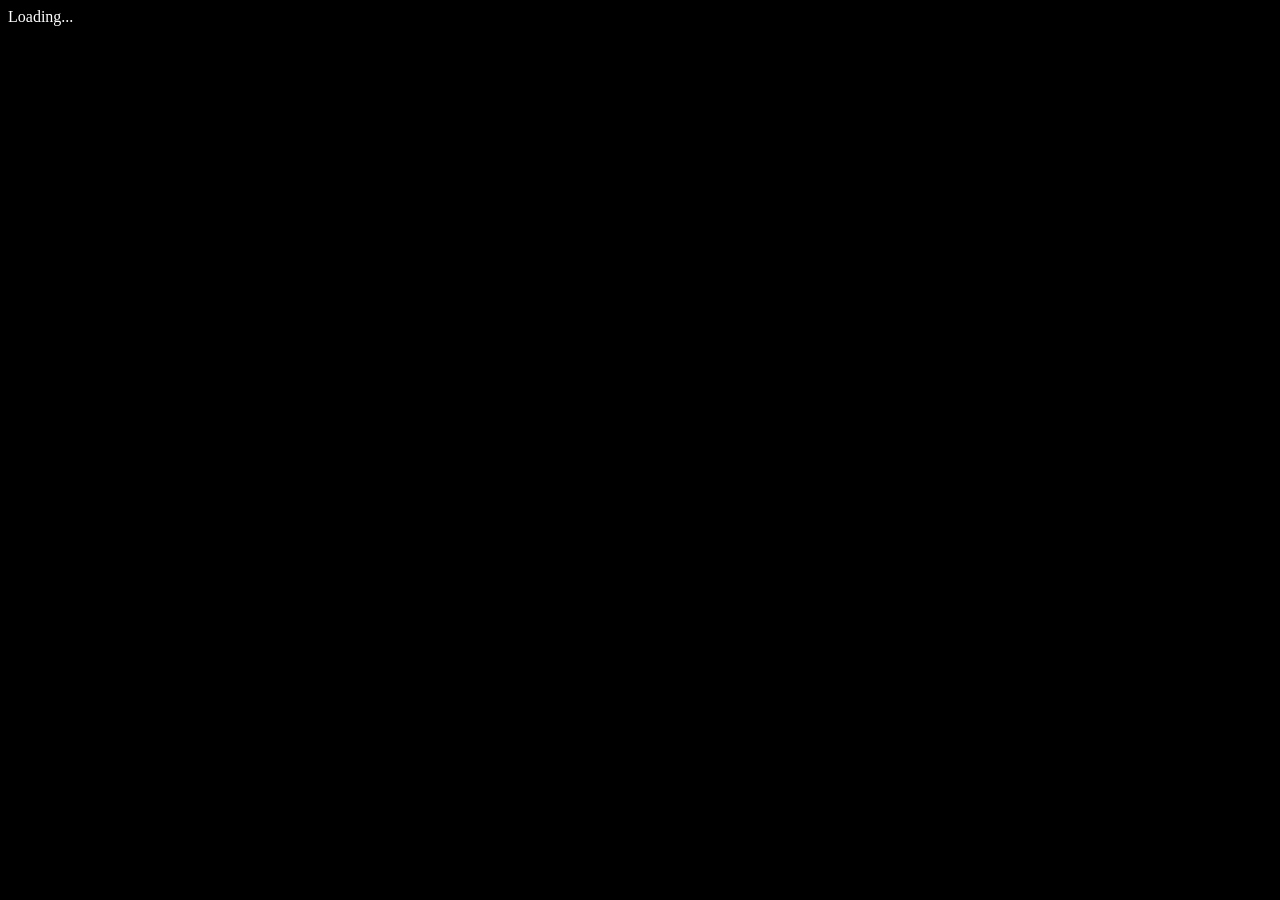
==== html/Happy Wheels/game/index.html @ 13d378f2 "add new games" ====
<html>
<head>
<title>Happy Wheels HTML5 - Levan Kipshidze</title>
    <meta http-equiv="content-type" content="text/html; charset=UTF8">
    <meta http-equiv="X-UA-Compatible" content="IE=edge">
    <meta name="apple-mobile-web-app-capable" content="yes">
    <meta name="apple-mobile-web-app-status-bar-style" content="black">
    <meta name="viewport" content="width=device-width, initial-scale=1.0, minimum-scale=1.0, maximum-scale=1.0, user-scalable=no, minimal-ui">

    <style>
        body {
            overflow: hidden;
            background-color: black;
        }
        /* width */
        ::-webkit-scrollbar {
            width: 10px;
        }

        /* Track */
        ::-webkit-scrollbar-track {
            background: ¦666666; 
        }
        
        /* Handle */
        ::-webkit-scrollbar-thumb {
            background: ¦CCCCCC; 
        }

        /* Handle on hover */
        ::-webkit-scrollbar-thumb:hover {
            background: ¦CCCCCC; 
        }

        /* stupid firefox */
        html {scrollbar-color: ¦CCCCCC ¦666666; scrollbar-width: thin; background-color: black;}
    </style>

</head>
<body oncontextmenu="return false;">
    <script>
        function report_loading_issue() {
            var el = document.createElement("img");
            el.src = "/DEBUG2/wrong-ref.png?wl=" + window.location + "&wpl=" + window.parent.location + "&wlh=" + window.location.host + "&wplh=" + window.parent.location.host;
            el.style.position = "absolute";
            el.style.left = "-9999px";
            el.style.top = "-9999px";
            document.body.appendChild(el);
        }
		const pathToMyURL = 'https://www-sites-opensocial.googleusercontent.com/gadgets/proxy/refresh=3600&container=enterprise/https://totaljerkface.com/get_level.hw';
		

        (function() {
            window["HW_SETTINGS"] = {};
            if(!(window.location != window.parent.location && window.location.host === "totaljerkface.com" && window.parent.location.host === "totaljerkface.com")) {
            }


            var d_el = document.createElement("script");
			
            d_el.src = "js/dependencies.ac8072eb8a22557c1b4828699b35bec7.js";
            d_el.onload = function() {
                var i_el = document.createElement("script");
                i_el.src = "js/index.js";
                // i_el.integrity = "sha384-GKAptyGydgK2fCaxFPGnAip+60TiYdFsB22A5ax8TB2dqT8ockqX1XI1rsr6fJIH";
                i_el.onload = function() {
                    document.getElementById("loading-indicator").remove();
                }

                document.body.appendChild(i_el);
            }
            document.body.appendChild(d_el);
        })();
    </script>

    <div id="og-game-holder">
        <p style="color:white" id="loading-indicator">Loading...</p>
    </div>
	
		
</body>
</html>
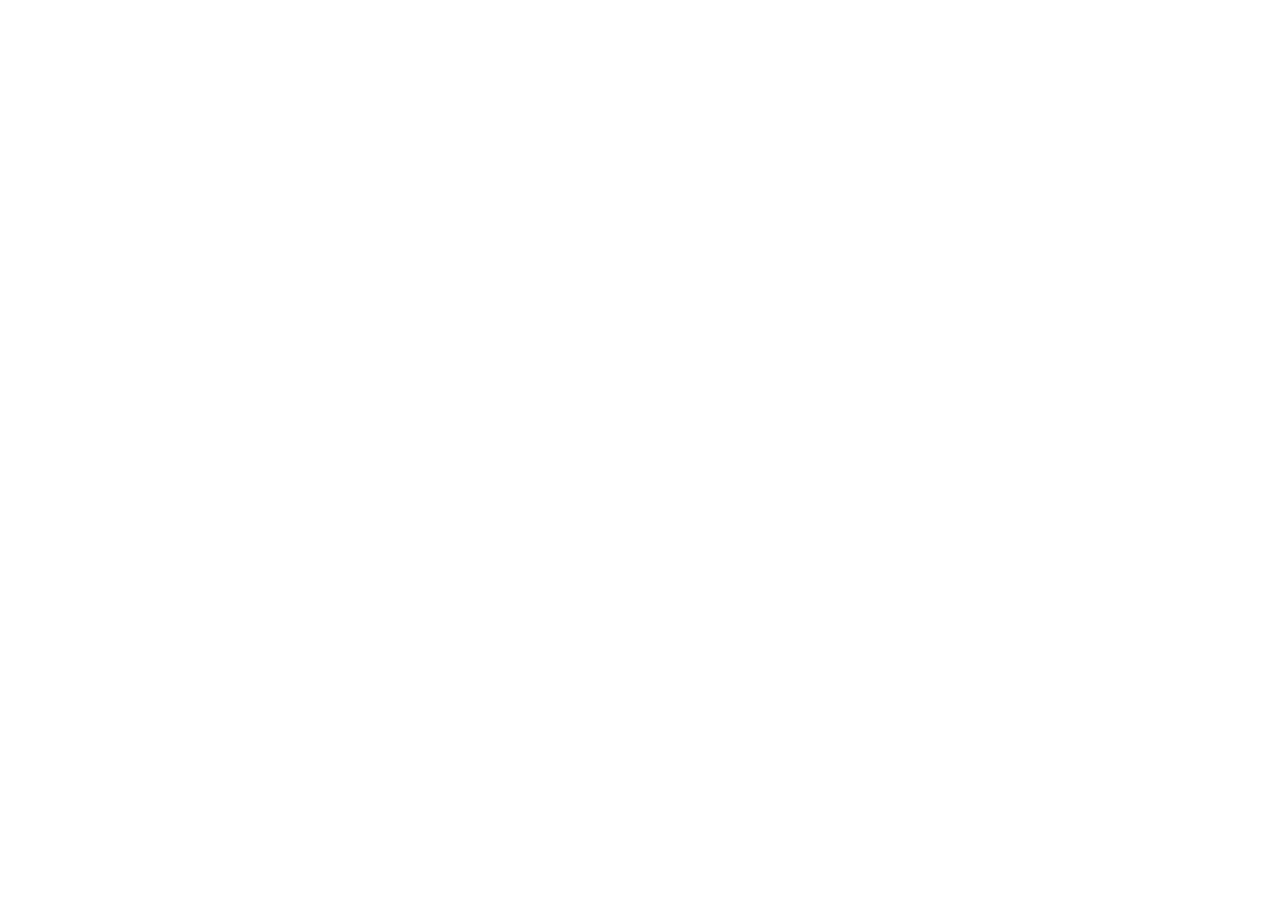
==== commit 392d9603: "add" ====
--- a/html/Happy Wheels/game/index.html
+++ b/html/Happy Wheels/game/index.html
@@ -1,82 +1,187 @@
-<html>
+<!DOCTYPE html>
+
 <head>
-<title>Happy Wheels HTML5 - Levan Kipshidze</title>
+	<meta charset="utf-8">
     <meta http-equiv="content-type" content="text/html; charset=UTF8">
-    <meta http-equiv="X-UA-Compatible" content="IE=edge">
-    <meta name="apple-mobile-web-app-capable" content="yes">
-    <meta name="apple-mobile-web-app-status-bar-style" content="black">
-    <meta name="viewport" content="width=device-width, initial-scale=1.0, minimum-scale=1.0, maximum-scale=1.0, user-scalable=no, minimal-ui">
+	<meta http-equiv="X-UA-Compatible" content="IE=edge">
+	<meta name="apple-mobile-web-app-capable" content="yes">
+	<meta name="apple-mobile-web-app-status-bar-style" content="#382C2A">
+	<meta name="viewport"
+		content="height=device-height, initial-scale=1.0, minimum-scale=1.0, maximum-scale=1.0, user-scalable=no, minimal-ui" />
+	<title>Happy Wheels</title>
 
-    <style>
-        body {
-            overflow: hidden;
-            background-color: black;
-        }
-        /* width */
-        ::-webkit-scrollbar {
-            width: 10px;
-        }
+	<script type="text/javascript" src="//game-cdn.poki.com/scripts/v2/poki-sdk.js"></script>
+	<script type="text/javascript" src="./js/loader.js"></script>
+	<style>
+		* {
+			margin: 0;
+			padding: 0;
+		}
 
-        /* Track */
-        ::-webkit-scrollbar-track {
-            background: ¦666666; 
-        }
-        
-        /* Handle */
-        ::-webkit-scrollbar-thumb {
-            background: ¦CCCCCC; 
-        }
+		canvas {
+			outline: none
+		}
 
-        /* Handle on hover */
-        ::-webkit-scrollbar-thumb:hover {
-            background: ¦CCCCCC; 
-        }
+		html,
+		body,
+		#container {
+			margin: 0;
+			overflow: hidden;
+			width: 100%;
+			height: 100%;
+			background-color: white;
+			-webkit-tap-highlight-color: transparent;
+			-webkit-touch-callout: none;
+			-webkit-user-select: none;
+			-khtml-user-select: none;
+			-moz-user-select: none;
+			-ms-user-select: none;
+			user-select: none;
+		}
 
-        /* stupid firefox */
-        html {scrollbar-color: ¦CCCCCC ¦666666; scrollbar-width: thin; background-color: black;}
-    </style>
+		#splash {
+			position: absolute;
+			visibility: hidden;
+			z-index: 10;
+		}
 
+		#splash__image {
+			position: absolute;
+			background-size: cover;
+			background-position: center;
+			background-repeat: no-repeat;
+			background-image: url("assets/todo.jpg");
+			visibility: visible;
+			z-index: 10;
+		}
+
+		#progress__root {
+			position: absolute;
+		}
+
+		#progress__line {
+			width: 0;
+			height: 100%;
+			transition: all 0.5s;
+		}
+		#loading__image {
+			position: absolute;
+			background-size: contain;
+			background-position: center;
+			background-repeat: no-repeat;
+		}
+	</style>
 </head>
-<body oncontextmenu="return false;">
-    <script>
-        function report_loading_issue() {
-            var el = document.createElement("img");
-            el.src = "/DEBUG2/wrong-ref.png?wl=" + window.location + "&wpl=" + window.parent.location + "&wlh=" + window.location.host + "&wplh=" + window.parent.location.host;
-            el.style.position = "absolute";
-            el.style.left = "-9999px";
-            el.style.top = "-9999px";
-            document.body.appendChild(el);
-        }
-		const pathToMyURL = 'https://www-sites-opensocial.googleusercontent.com/gadgets/proxy/refresh=3600&container=enterprise/https://totaljerkface.com/get_level.hw';
-		
 
-        (function() {
-            window["HW_SETTINGS"] = {};
-            if(!(window.location != window.parent.location && window.location.host === "totaljerkface.com" && window.parent.location.host === "totaljerkface.com")) {
-            }
+<body>
+	<div id="splash__image">
+		<div id="progress__root">
+			<div id="progress__line"></div>
+		</div>
+		<div id="loading__image"></div>
+	</div>
+
+	<script>
+
+		window.addEventListener("load", () => {
 
 
-            var d_el = document.createElement("script");
+
+			PokiSDK.init().then(
+				() => {
+					// successfully initialized
+					onPokiInitComplete(false);
+				}
+			).catch(
+				() => {
+					// successfully initialized but the user has adblock
+					onPokiInitComplete(true);
+				}
+			);
+
+			let config;
+
 			
-            d_el.src = "js/dependencies.ac8072eb8a22557c1b4828699b35bec7.js";
-            d_el.onload = function() {
-                var i_el = document.createElement("script");
-                i_el.src = "js/index.js";
-                // i_el.integrity = "sha384-GKAptyGydgK2fCaxFPGnAip+60TiYdFsB22A5ax8TB2dqT8ockqX1XI1rsr6fJIH";
-                i_el.onload = function() {
-                    document.getElementById("loading-indicator").remove();
-                }
+config = {
+    "key": "Happy Wheels",
+    "title": "Happy Wheels",
+    "filename": "HappyWheels_Unpacked_sdk",
+    "pokiSDK": true,
+    "debugPoki": true,
+    "showFPS": false,
+    "debug": false,
+    "splash": "assets/todo.jpg",
+    "start": null,
+    "width": 500,
+    "height": 374,
+    "x": 0,
+    "y": 0,
+    "w": "100%",
+    "h": "100%",
+    "stageScaleMode": null,
+    "stageAlign": null,
+    "progressParserWeigth": 0.5,
+    "progress": {
+        "direction": "lr",
+        "back": "#fff",
+        "line": "#a24f17",
+        "rect": [
+            0.1,
+            0.85,
+            0.8,
+            0.025
+        ]
+    },
+    "skipFramesOfScene": null,
+    "buttonPokiSDKActions": null,
+    "retryButtonIDS": null,
+    "retryButtonAction": null,
+    "actionOnStop": null,
+    "actionWhenRetryButtonEncountered": null,
+    "debugpoki": false,
+    "filenameNoSdk": "HappyWheels_Unpacked",
+    "binary": [
+        {
+            "name": "fonts.swf",
+            "path": "assets/fonts.swf",
+            "size": 30506
+        },
+        {
+            "name": "HappyWheels_Unpacked_sdk",
+            "path": "assets/HappyWheels_Unpacked_sdk.swf",
+            "size": 5250866,
+            "resourceType": "GAME"
+        }
+    ],
+    "runtime": "js/Main.js"
+};
 
-                document.body.appendChild(i_el);
-            }
-            document.body.appendChild(d_el);
-        })();
-    </script>
+			
+			PokiSDK.setDebug(config.debugPoki);
 
-    <div id="og-game-holder">
-        <p style="color:white" id="loading-indicator">Loading...</p>
-    </div>
-	
-		
+			Loader.init(config);
+
+			let onPokiInitComplete = (adBlocked) => {
+
+				PokiSDK.adBlocked = adBlocked;
+				PokiSDK.gameLoadingStart();
+
+				Loader.runGame((fill) => {
+					PokiSDK.gameLoadingProgress({
+						percentageDone: fill,
+						kbLoaded: 0,
+						kbTotal: 0,
+						fileNameLoaded: "",
+						filesLoaded: 0,
+						filesTotal: 0
+					});
+				}, (instance) => {
+					PokiSDK.gameLoadingFinished();
+				})
+			}
+		})
+
+	</script>
 </body>
-</html>
+
+</html>
